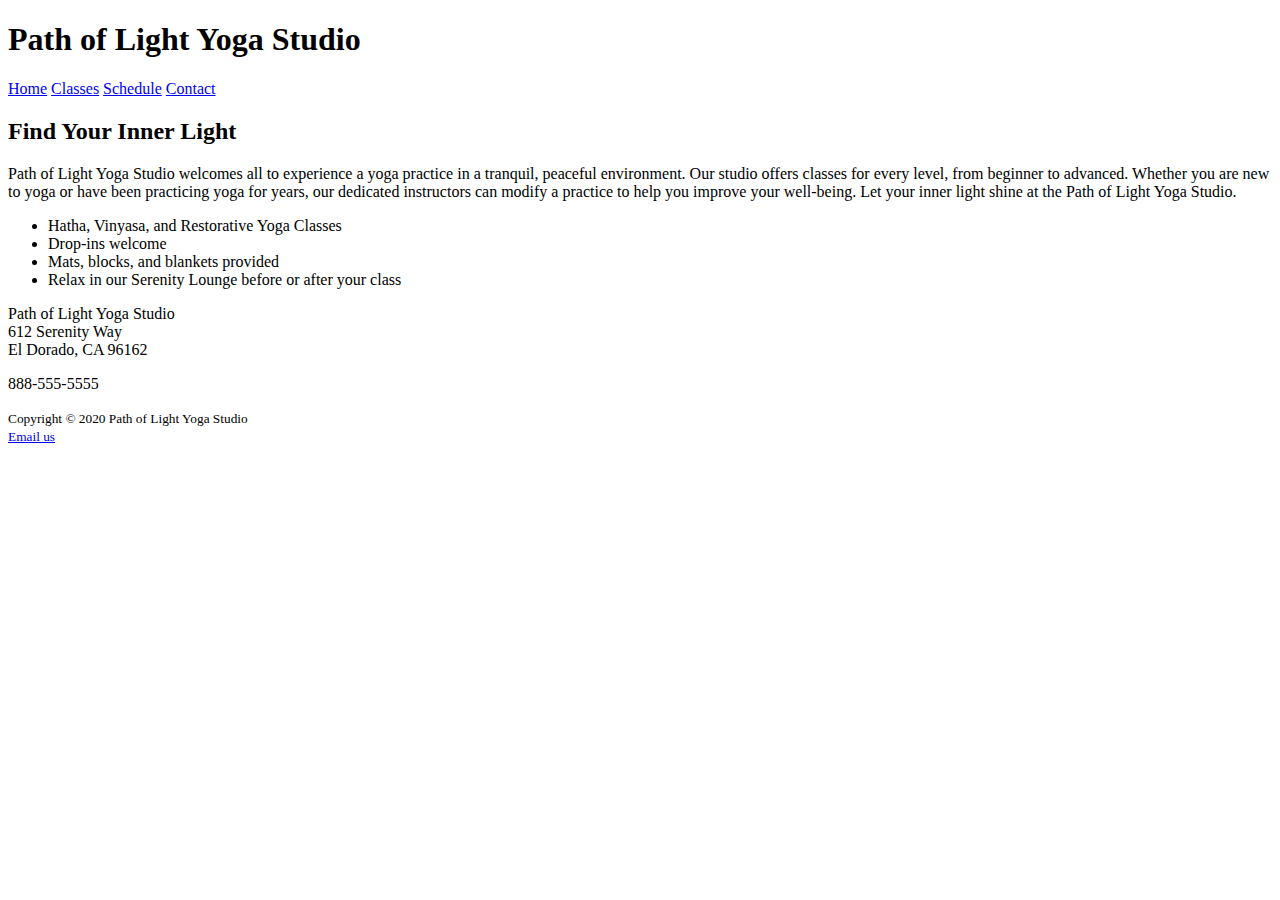
==== index.html @ 15c29a9c "initial" ====
<!DOCTYPE html>
<html lang="en">
    <head>
        <title>Yoga</title>
        <meta charset="utf-8">
    </head>
    <body>
        <h1>Path of Light Yoga Studio</h1>
        <div>
        <b></b><a href="index.html">Home</a>
        <a href="classes.html">Classes</a>
        <a href="schedule.html">Schedule</a>
        <a href="contact.html">Contact</a></b>
        </div>

        <h2>Find Your Inner Light</h2>
        <p>Path of Light Yoga Studio welcomes all to experience a yoga practice in a tranquil, peaceful environment. Our studio offers classes for every level, from beginner to advanced. Whether you are new to yoga or have been practicing yoga for years, our dedicated instructors can modify a practice to help you improve your well-being. Let your inner light shine at the Path of Light Yoga Studio.</p>
        <ul>
            <li>Hatha, Vinyasa, and Restorative Yoga Classes</li>
            <li>Drop-ins welcome</li>
            <li>Mats, blocks, and blankets provided</li>
            <li>Relax in our Serenity Lounge before or after your class</li>
        </ul>
        <p>
            Path of Light Yoga Studio<br>
            612 Serenity Way<br>
            El Dorado, CA 96162
        </p>
        <p>888-555-5555</p>
        <small>
            Copyright &copy; 2020 Path of Light Yoga Studio<br>
            <a href="mailto:nicholas.bander@evsck12.com">Email us</a>
        <small>
    </body>
</html>
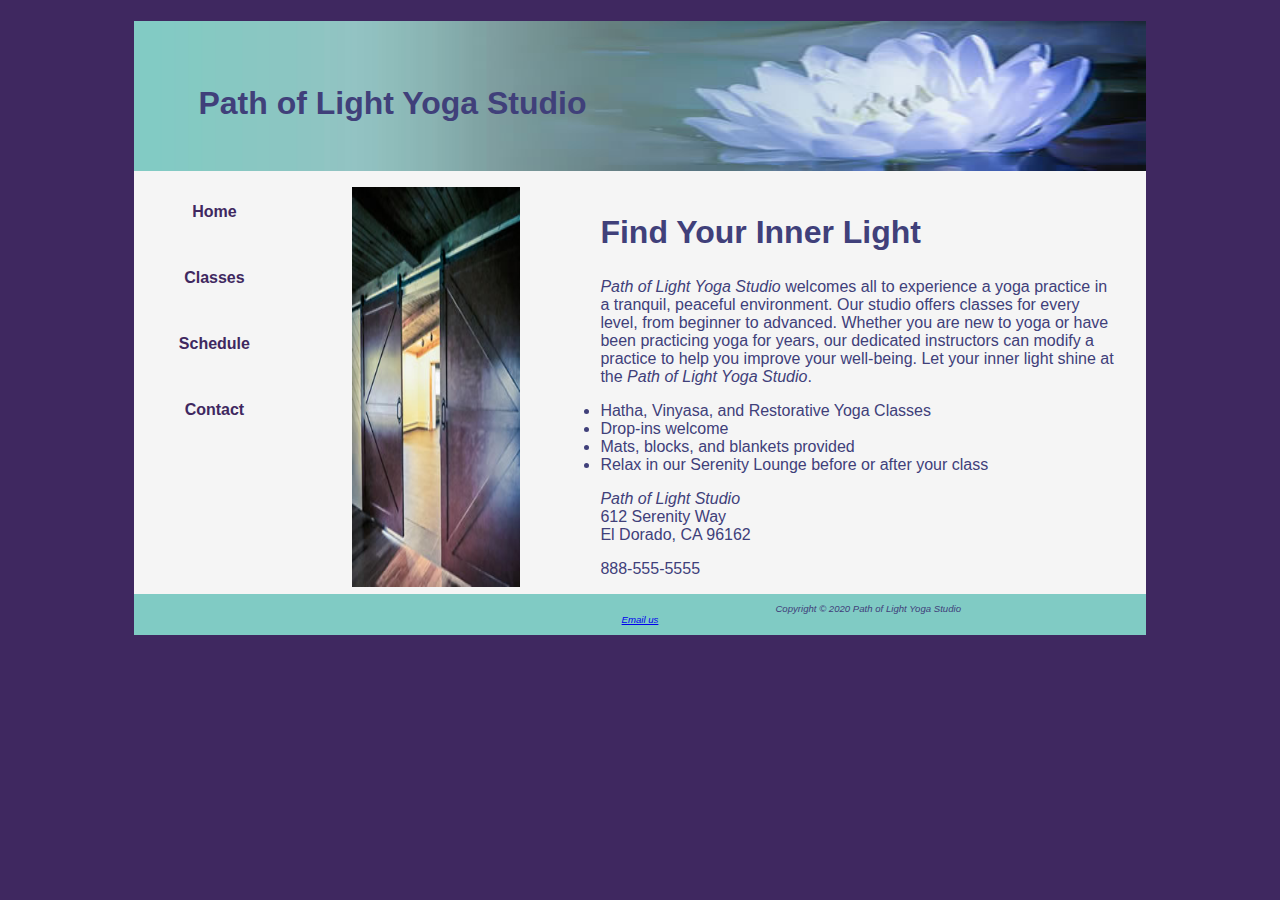
==== commit 3c1e5035: "2/8" ====
--- a/index.html
+++ b/index.html
@@ -3,33 +3,48 @@
     <head>
         <title>Yoga</title>
         <meta charset="utf-8">
+        <link rel="stylesheet" href="style.css">
     </head>
+
     <body>
-        <h1>Path of Light Yoga Studio</h1>
-        <div>
-        <b></b><a href="index.html">Home</a>
-        <a href="classes.html">Classes</a>
-        <a href="schedule.html">Schedule</a>
-        <a href="contact.html">Contact</a></b>
-        </div>
-
+        <div id = "wrapper">
+        <header>
+            <h1>Path of Light Yoga Studio</h1>
+        </header>
+            <nav>
+                <a href="index.html">Home</a>
+                <a href="classes.html">Classes</a>
+                <a href="schedule.html">Schedule</a>
+                <a href="contact.html">Contact</a>
+            </nav>
+        <main>
+            <img src="images/yogadoor.jpg" height="400" class="floatleft" width="200" alt="door">
         <h2>Find Your Inner Light</h2>
-        <p>Path of Light Yoga Studio welcomes all to experience a yoga practice in a tranquil, peaceful environment. Our studio offers classes for every level, from beginner to advanced. Whether you are new to yoga or have been practicing yoga for years, our dedicated instructors can modify a practice to help you improve your well-being. Let your inner light shine at the Path of Light Yoga Studio.</p>
+        <p>
+            <!--Any time you use the company name, make it stand out-->
+            <i class="studio">Path of Light Yoga Studio</i> welcomes all to experience a yoga practice in a tranquil, peaceful
+            environment. Our studio offers classes for every level, from beginner to advanced. Whether you are new
+            to yoga or have been practicing yoga for years, our dedicated instructors can modify a practice to help
+            you improve your well-being. Let your inner light shine at the <i class="studio">Path of Light Yoga Studio</i>.
+       </p>
         <ul>
             <li>Hatha, Vinyasa, and Restorative Yoga Classes</li>
             <li>Drop-ins welcome</li>
             <li>Mats, blocks, and blankets provided</li>
             <li>Relax in our Serenity Lounge before or after your class</li>
         </ul>
+        </main>
+
         <p>
-            Path of Light Yoga Studio<br>
+            <i class="studio">Path of Light Studio</i><br>
             612 Serenity Way<br>
             El Dorado, CA 96162
         </p>
         <p>888-555-5555</p>
-        <small>
+        <footer>
             Copyright &copy; 2020 Path of Light Yoga Studio<br>
             <a href="mailto:nicholas.bander@evsck12.com">Email us</a>
-        <small>
+        </footer>
+    </div>
     </body>
 </html>--- a/style.css
+++ b/style.css
@@ -0,0 +1,145 @@
+/* single and block line comment */
+/* selector styling - applying style to a tag */
+
+body{
+    background-color: #3F2860;
+    color:#40407A;      /* text color */
+    font-family: Verdana,Arial,sans-serif;
+}
+
+header{
+    background-image: url("images/lilyheader.jpg");
+    background-size: 100% 100%;     /* stretch the image to 100% of the parent */
+    text-align: left;
+    height: 150px;
+}
+
+/* applying style to the nav section */
+header a:link{
+    text-decoration: none;
+    display: block;
+    color: #40407A;
+}
+
+header a:visited{
+    text-decoration: none;
+    display: block;
+    color: #40407A;
+}
+
+header a:hover{
+    text-decoration: none;
+    display: block;
+    color: #FFF;
+}
+
+h1{
+    line-height: 200%;
+    padding-top: 50px;
+    padding-left: 2em;
+}
+
+h2{
+    font-size: 200%;
+}
+
+nav{
+    text-align: center;
+    font-weight: bold;
+    padding: 1em;
+    float: left; /* dynamically moves to the left of the screen */
+    width: 160px;
+}
+
+nav a{
+    text-decoration: none;
+    display: block;
+    text-align: center;
+    border: #CCCCCC;
+    border-width: 3px;
+    padding: 1em;
+    margin-bottom: 1em;
+}
+
+nav ul{
+    list-style-type: none;   /* removes the bullet points */
+    padding: 0em;
+}
+
+nav a:link{color: #3F2860}
+nav a:visited{color: #497777}
+nav a:hover{color: #A26100; border:3px inset #333333}
+
+footer{
+    background-color: #80CBC4;
+    font-size: .60em;
+    text-align: center;
+    font-family: Arial, Helvetica, sans-serif;
+    font-style: italic;
+    padding: 1em;
+}
+
+img{
+    padding-left: 1em;
+    padding-right: 1em;
+}
+
+main{
+    padding-top: 1em;
+    padding-left: 2em;
+    padding-right: 2em;
+    display: block;
+    margin-left: 170px;     /* needed to push the main tag off the parent by 170px */
+
+}
+
+/* class */
+.studio{
+    color: #40407a;
+    font-style: italic;
+}
+
+/* id styling where you can apply to all tags with this id */
+#wrapper{
+    margin-right: auto; /* auto space evenly on both sides*/
+    margin-left: auto;
+    width: 80%;
+    background-color: #F5F5F5;
+    min-width: 1000px;
+    max-width: 1280px;
+}
+
+#hero{
+    text-align: center;
+
+}
+
+/* assist with splitting into columns */
+.floatleft{
+    float: left;
+    margin-right: 4em;
+    margin-bottom: 1em;
+}
+
+/* take up half of the area */
+.onehalf{
+    float: left;
+    width: 50%;
+    padding-left: 2em;
+    padding-right: 2em;
+}
+
+/* take up 1/3 of the area */ 
+.onethird{
+    float: left;
+    width: 33%;
+    padding-left: 2em;
+    padding-right: 2em;
+}
+
+#clear{
+    clear: both;
+}
+
+/* global property or global var */
+* {box-sizing: border-box;}